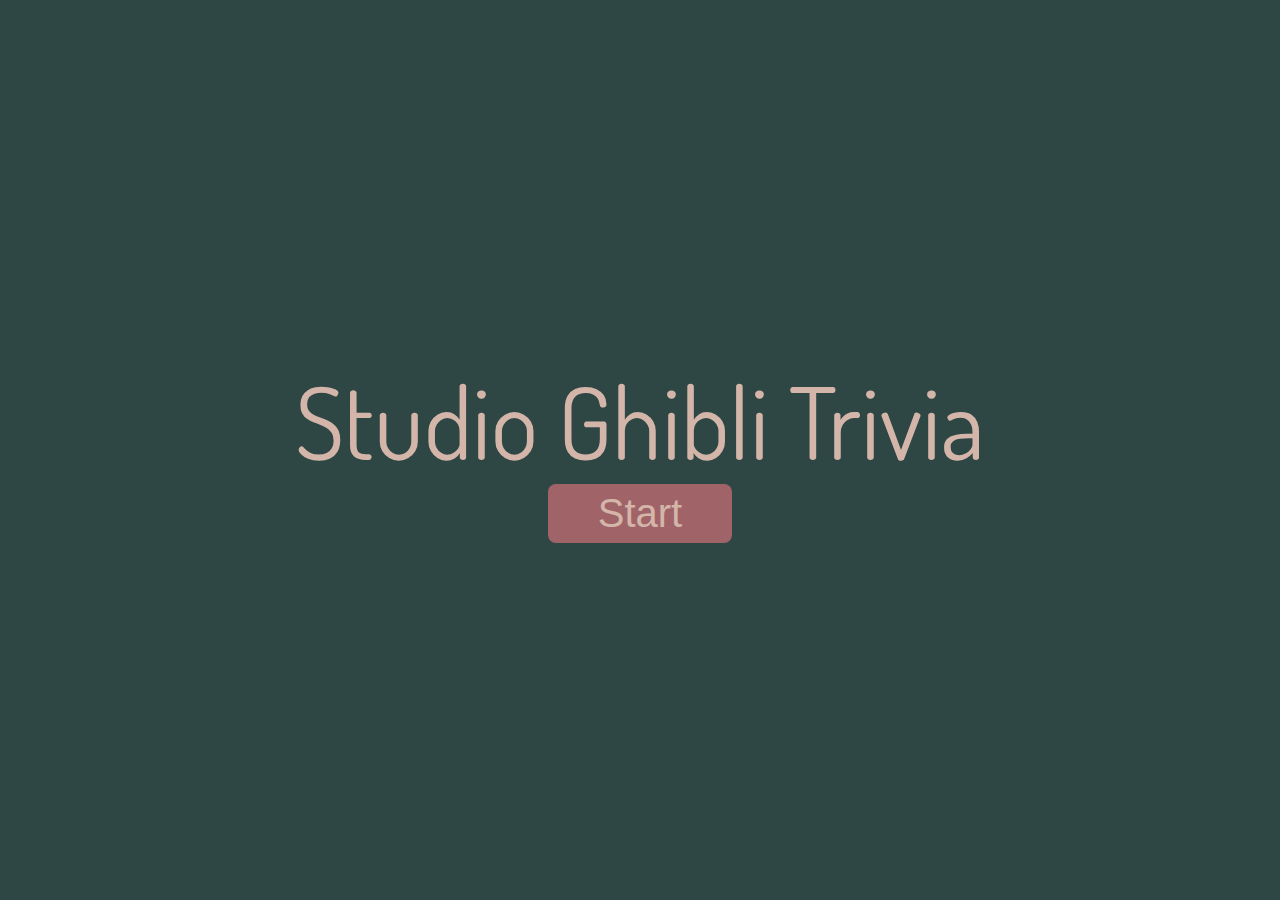
==== index.html @ cbe9b943 "Add reset button that brings back to start page - next: make the game work after it's been reset" ====
<!DOCTYPE html>
<html lang="en">
<head>
    <meta charset="UTF-8">
    <meta http-equiv="X-UA-Compatible" content="IE=edge">
    <meta name="viewport" content="width=device-width, initial-scale=1.0">
    <link rel="stylesheet" href="styles.css">
    <title>Trivia</title>
</head>
<body>
<div class="startPage">
    <div class="gameTitle">Studio Ghibli Trivia</div>
    <button class="startBtn">Start</button>
</div>
<div class="gamePage hide">
    <div class="controls">
    <div class="timer">Timer</div>
    <div class="totalScore">Total Score</div>
    </div>

    <div class="questionContainer endPage">
        <div class="question">Question</div>
        <div class="btn allAnswerBtns">
            <button class="answerBtn opt1">Answer 1</button>
            <button class="answerBtn opt2">Answer 2</button>
            <button class="answerBtn opt3">Answer 3</button>
            <button class="answerBtn opt4">Answer 4</button>
        </div>
        <button class="nextBtn">Next</button>
    </div>
    <button class="restartGameBtn hide">Restart Game</button>

    <script src="app.js"></script>
</body>
</html>
---- styles.css ----
/* color palette 
https://colorswall.com/palette/15701/ */

/* font imports */
@import url('https://fonts.googleapis.com/css2?family=Dosis&display=swap');
/* font-family: 'Dosis', sans-serif; */
@import url('https://fonts.googleapis.com/css2?family=Dosis:wght@700&display=swap');
/* font-family: 'Dosis', sans-serif;
font-weight: 700; */

/* howey recommended styling reset*/
*,
*::after,
*::before {
  margin: 0;
  padding: 0;
  box-sizing: border-box;
}

body {
    font-family: 'Dosis', sans-serif;
    display: flex;
    justify-content: center;
    align-items: center;
    width: 100vw;
    height: 100vh;
    background-color:#2e4744;
}

/* start page styling */
.startPage {
    justify-content: center;
    align-items: center;
    position: relative;
    display: flex;
    flex-direction: column;
}

.gameTitle {
    font-size: 100px;
    color: #d4b5a9;
    display: flex;
    justify-content: center;
    align-items:center;
}

.startBtn {
    font-size: 40px;
    padding: 7px 50px;
    border-radius: 8px;
    background-color: #a06468;
    color: #d4b5a9;
    cursor: pointer;
    transition: all 0.4s ease-out;
    border-style: none;
}

.startBtn:hover {
    background-color:#d4b5a9;
    color: #a06468;
  }

/* game page styling */
.questionContainer {
    background-color: #d4b5a9;
    padding:  60px 60px 40px 60px;
    display: flex;
    justify-content: center;    
    align-items: center;
    flex-direction: column;
    border-radius: 5px;
    margin-top: 10px;
}

/* question portion */
.question {
    font-size: 30px;
    font-weight: 700;
    display: flex;
    justify-content: center;
    align-items: center;
    margin: 5px;
}

/* answer portion */
.answerBtn {
    justify-content: center;
    align-items: center;
    flex-direction: column;
    width: 100%;
    table-layout: fixed;
    border-collapse: collapse;
    margin: 5px;
    padding-top: 5px;
    padding-bottom: 5px;
    border-radius: 8px;
    border-style: none;
    font-size: 15px;
    background-color: white;
    color: black;
    cursor: pointer;
    transition: all 0.2s ease-in;
}

.answerBtn:hover {
    background-color: #2e4744;
    color: #d4b5a9;
}

.allAnswerBtn {
    width: 100%;
}

/* next button */
.nextBtn {
    padding: 5px 20px;
    font-size: 15px;
    margin-top: 20px;
    border-style: none;
    border-radius: 5px;
    background-color: white;
    color: black;
    cursor: pointer;
    transition: all 0.1s ease-in;
}

.nextBtn:hover{
    background-color: #a06468;
    color: white;
}

/* end page styling */
.endPage {
    background-color: #d4b5a9;
    font-size: 40px;
    padding: 40px;
    display: flex;
    justify-content: center;    
    align-items: center;
    flex-direction: column;
    border-radius: 5px;
}

.restartGameBtn {
    font-size: 20px;
    padding: 7px 150px;
    margin-top: 10px;
    border-radius: 8px;
    background-color: #a06468;
    color: #d4b5a9;
    cursor: pointer;
    transition: all 0.4s ease-out;
    border-style: none;
}

.restartGameBtn:hover{
    background-color:#d4b5a9;
    color: #a06468;
}

/* scorecard and timer */
.controls {
    position: relative;
}
.timer {
    position: absolute;
    bottom: 0;
    right: 0;
    font-size: 25px;
    background-color:#d4b5a9;
    padding: 5px 20px;
    border-radius: 5px;
}

.totalScore{
    position: absolute;
    bottom: 0;
    left: 0;
    font-size: 25px;
    background-color:#d4b5a9;
    padding: 5px 20px;
    border-radius: 5px;
}

/* styles that will be added by the DOM */
.hide {
    display: none;
}

.correct {
    background-color: #74cc66;
}

.wrong {
    background-color: #CC6666;
}
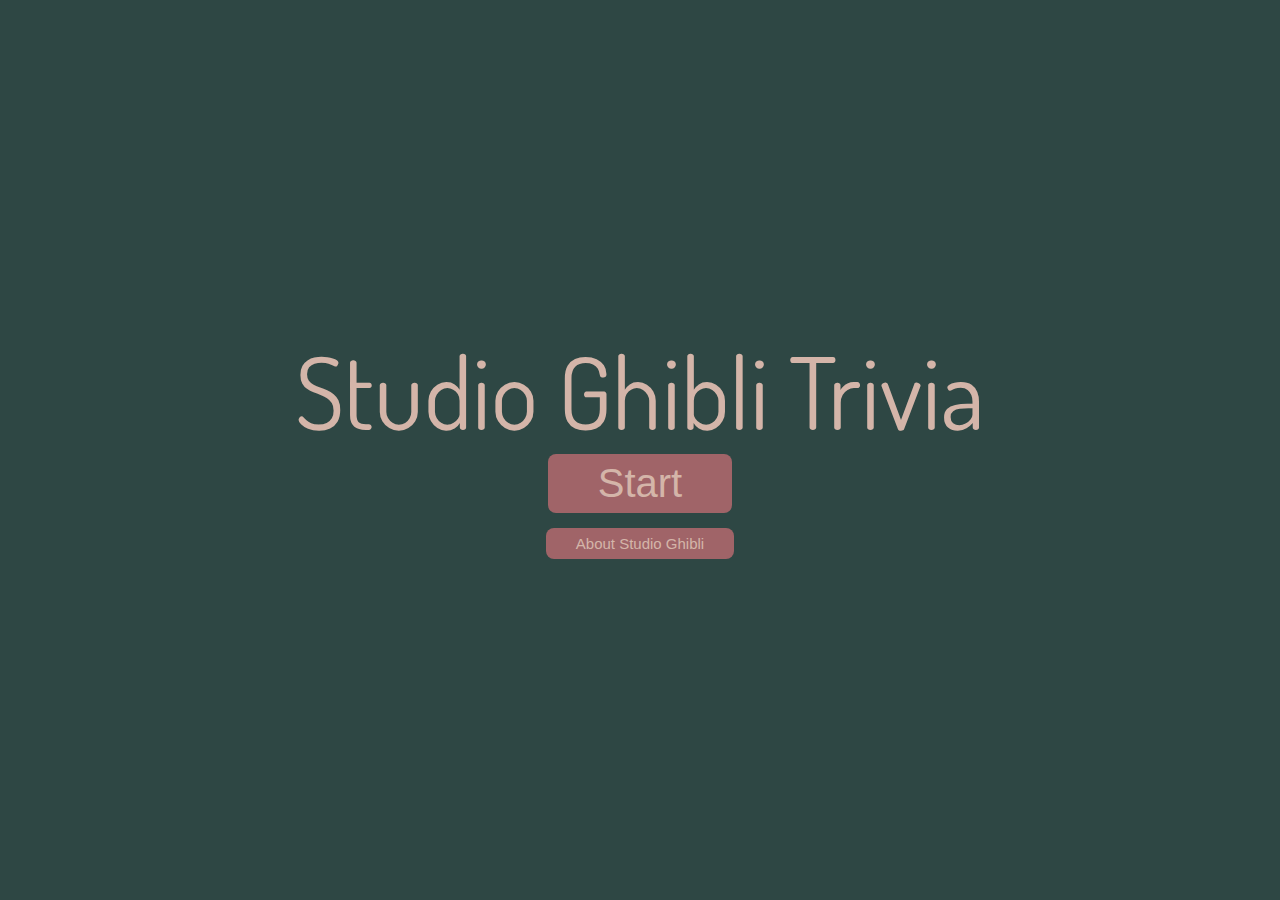
==== commit 31833265: "Modal add - next: moving image on start page" ====
--- a/index.html
+++ b/index.html
@@ -11,6 +11,19 @@
 <div class="startPage">
     <div class="gameTitle">Studio Ghibli Trivia</div>
     <button class="startBtn">Start</button>
+    <button class ="openModal">About Studio Ghibli</button>
+    <div class="modal hide">
+        <div class="modal-textbox">
+            <a class="modalClose" href="#"> Close </a>
+            <div class="modalText">
+            <h1>Studio Ghibli</h1>
+            <p>Studio Ghibli was founded in 1985 by animated film directors Isao Takahata and Hayao Miyazaki, and has produced twenty-two feature-length films.  Most Studio Ghibli films ranked number one at the box office in Japan in the year in which they were released.</p>
+            <p>SPIRITED AWAY, directed by Hayao Miyazaki and released in 2001, is the all-time highest grossing film in Japan, earning over 30 billion yen at the box office. </p>
+            <p>Studio Ghibli films have garnered numerous awards and critical acclaim from film critics and animation specialists around the world. </p>
+            </div>
+        </div>
+    </div>
+    
 </div>
 <div class="gamePage hide">
     <div class="controls">
@@ -32,4 +45,10 @@
 
     <script src="app.js"></script>
 </body>
-</html>+</html>
+
+<!-- resources
+https://git.generalassemb.ly/carlos-godoy720/modals 
+https://ghiblicollection.com/about 
+
+-->--- a/styles.css
+++ b/styles.css
@@ -60,6 +60,77 @@
     color: #a06468;
   }
 
+/* modal styling */
+.modal {
+	background-color: rgba(0,0,0,0.4);
+	position: fixed;
+	top: 50%;
+	left: 50%;
+    transform: translate(-50%, -50%);
+	width: 600px;
+    max-width: 100%;
+    height: 300px;
+    max-height: 100%
+}
+
+.openModal {
+    font-size: 15px;
+    padding: 7px 30px;
+    border-radius: 8px;
+    margin: 15px;
+    background-color: #a06468;
+    color: #d4b5a9;
+    cursor: pointer;
+    transition: all 0.4s ease-out;
+    border-style: none;
+}
+
+.openModal:hover {
+    background-color:#d4b5a9;
+    color: #a06468;
+  }
+
+.modal-textbox {
+	background-color: white;
+	height: 300px;
+	width: 600px;
+	border-radius: 5px;
+    display: flex;
+    background-color: #046684;
+    color: #d4b5a9;
+}
+
+.modalText h1 {
+    display: flex;
+    justify-content: center;
+    align-items: center;
+    margin-top: 10px;
+}
+
+.modalText p {
+    font-size: 18px;
+    justify-content: center;
+    align-items: center;
+    margin: 15px;
+}
+
+.modalClose {
+ position: absolute;
+ z-index: 1;
+ top: 10px; 
+ right: 15px;
+ background-color: #a06468;
+ color: #d4b5a9;
+ padding: 3px 5px;
+ text-decoration: none;
+ border-radius: 3px;
+}
+
+.modalClose:hover {
+    background-color:#d4b5a9;
+    color: #a06468;
+  }
+
 /* game page styling */
 .questionContainer {
     background-color: #d4b5a9;
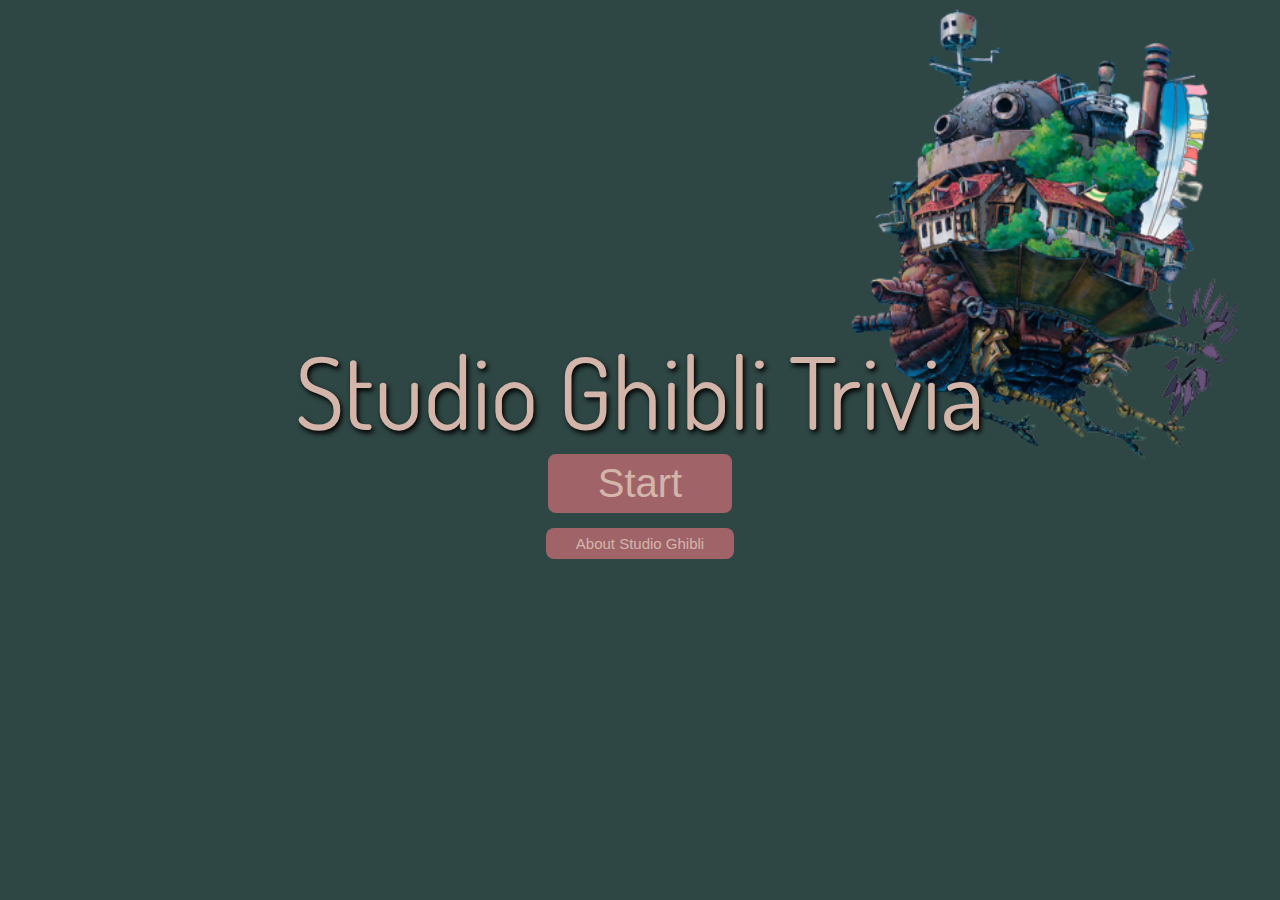
==== commit 850a25a3: "Add moving image on background - next: README file" ====
--- a/index.html
+++ b/index.html
@@ -50,5 +50,6 @@
 <!-- resources
 https://git.generalassemb.ly/carlos-godoy720/modals 
 https://ghiblicollection.com/about 
+https://github.com/GeisianeAlves/Moving-Castle-animate-landing-page
 
 -->--- a/styles.css
+++ b/styles.css
@@ -24,7 +24,12 @@
     align-items: center;
     width: 100vw;
     height: 100vh;
-    background-color:#2e4744;
+    background-color: #2e4744;
+    background-image: url(images/castelo\ vetor222.png);
+    background-size: 900px;
+    background-position: 100% 0px;
+    background-repeat: no-repeat;
+    animation: animate-background linear 12s infinite;
 }
 
 /* start page styling */
@@ -36,12 +41,18 @@
     flex-direction: column;
 }
 
+@keyframes animate-background {
+    from {background-position: 30% 90px;}
+    to { background-position: 0px -100px;}
+}
+
 .gameTitle {
     font-size: 100px;
     color: #d4b5a9;
     display: flex;
     justify-content: center;
     align-items:center;
+    text-shadow: 2px 3px 5px black;
 }
 
 .startBtn {
@@ -70,7 +81,8 @@
 	width: 600px;
     max-width: 100%;
     height: 300px;
-    max-height: 100%
+    max-height: 100%;
+    border-radius: 8px;
 }
 
 .openModal {
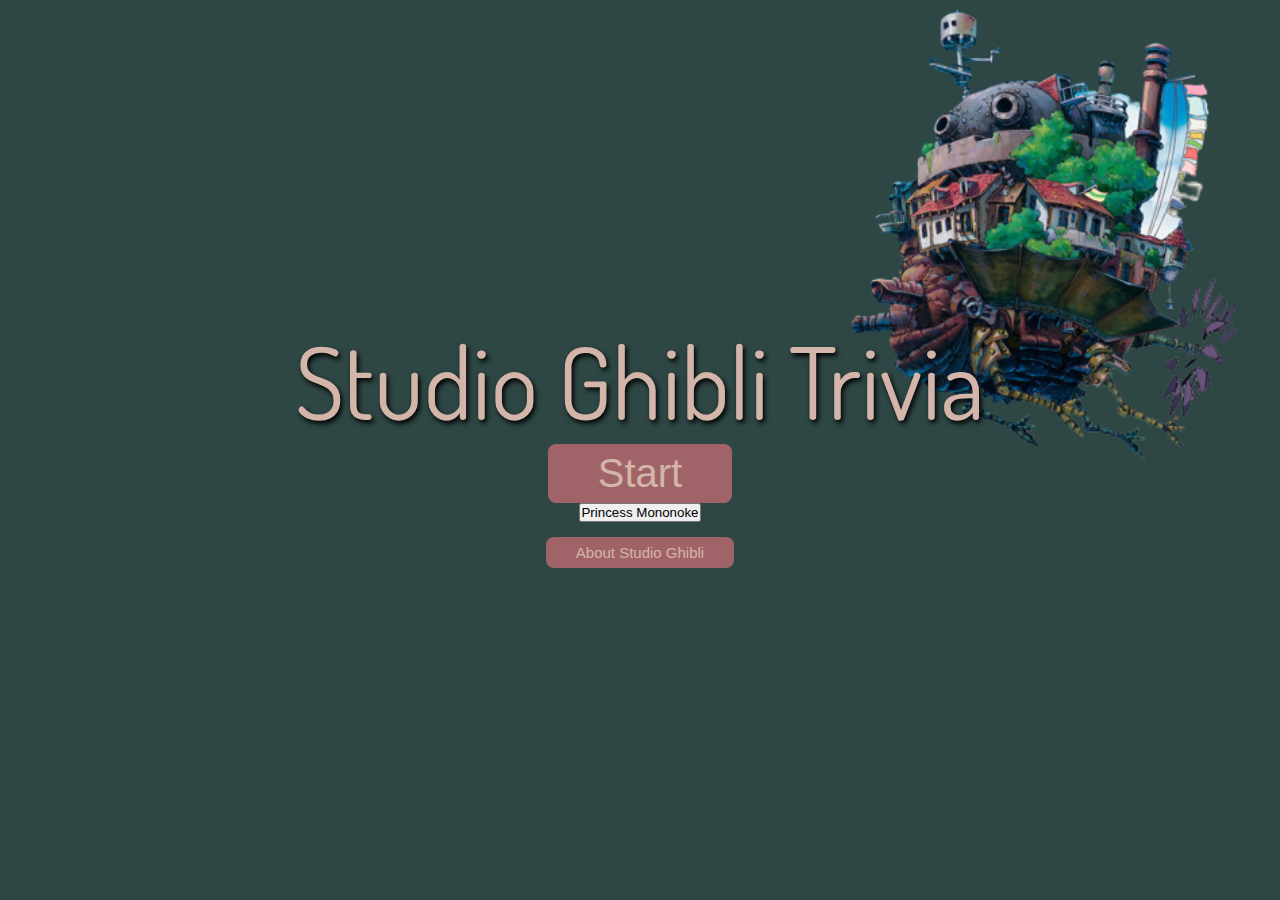
==== commit c01d0c94: "Add stretch feature: more categories" ====
--- a/index.html
+++ b/index.html
@@ -11,6 +11,8 @@
 <div class="startPage">
     <div class="gameTitle">Studio Ghibli Trivia</div>
     <button class="startBtn">Start</button>
+    <button class ="princessMononoke">Princess Mononoke</button>
+   
     <button class ="openModal">About Studio Ghibli</button>
     <div class="modal hide">
         <div class="modal-textbox">
@@ -46,10 +48,3 @@
     <script src="app.js"></script>
 </body>
 </html>
-
-<!-- resources
-https://git.generalassemb.ly/carlos-godoy720/modals 
-https://ghiblicollection.com/about 
-https://github.com/GeisianeAlves/Moving-Castle-animate-landing-page
-
--->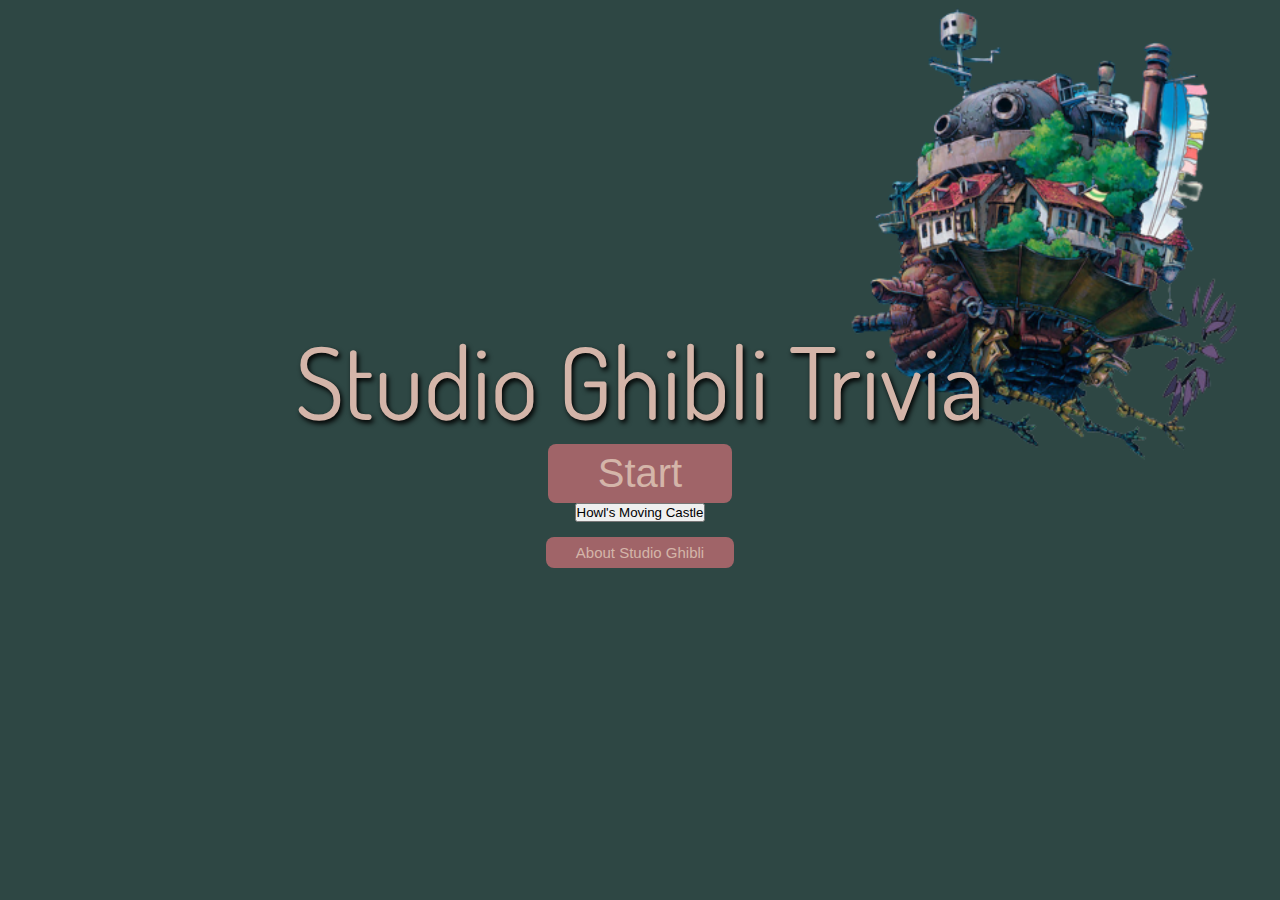
==== commit 9f157cf0: "Implemented more categories semi successfully" ====
--- a/index.html
+++ b/index.html
@@ -11,7 +11,8 @@
 <div class="startPage">
     <div class="gameTitle">Studio Ghibli Trivia</div>
     <button class="startBtn">Start</button>
-    <button class ="princessMononoke">Princess Mononoke</button>
+
+    <button class="howlMovingCastle">Howl's Moving Castle</button>
    
     <button class ="openModal">About Studio Ghibli</button>
     <div class="modal hide">
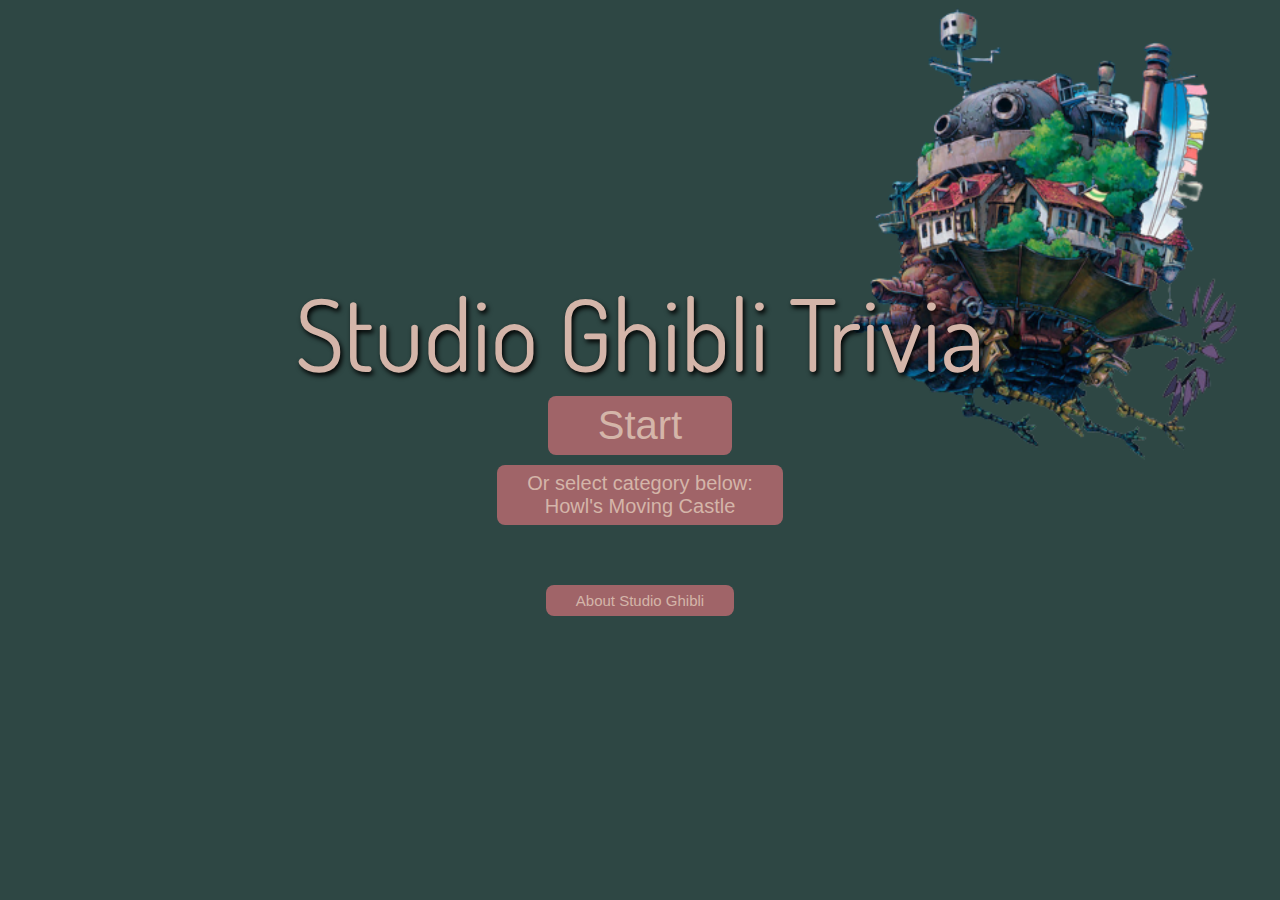
==== commit 5537ac6e: "Polishing" ====
--- a/index.html
+++ b/index.html
@@ -11,8 +11,7 @@
 <div class="startPage">
     <div class="gameTitle">Studio Ghibli Trivia</div>
     <button class="startBtn">Start</button>
-
-    <button class="howlMovingCastle">Howl's Moving Castle</button>
+    <button class="howlMovingCastle">Or select category below: <br>Howl's Moving Castle</br></button>
    
     <button class ="openModal">About Studio Ghibli</button>
     <div class="modal hide">
--- a/styles.css
+++ b/styles.css
@@ -70,6 +70,23 @@
     background-color:#d4b5a9;
     color: #a06468;
   }
+
+.howlMovingCastle {
+font-size: 20px;
+padding: 7px 30px;
+border-radius: 8px;
+margin: 10px;
+background-color: #a06468;
+color: #d4b5a9;
+cursor: pointer;
+transition: all 0.4s ease-out;
+border-style: none;
+}
+
+.howlMovingCastle:hover {
+background-color:#d4b5a9;
+color: #a06468;
+}
 
 /* modal styling */
 .modal {
@@ -90,6 +107,7 @@
     padding: 7px 30px;
     border-radius: 8px;
     margin: 15px;
+    margin-top:50px;
     background-color: #a06468;
     color: #d4b5a9;
     cursor: pointer;
